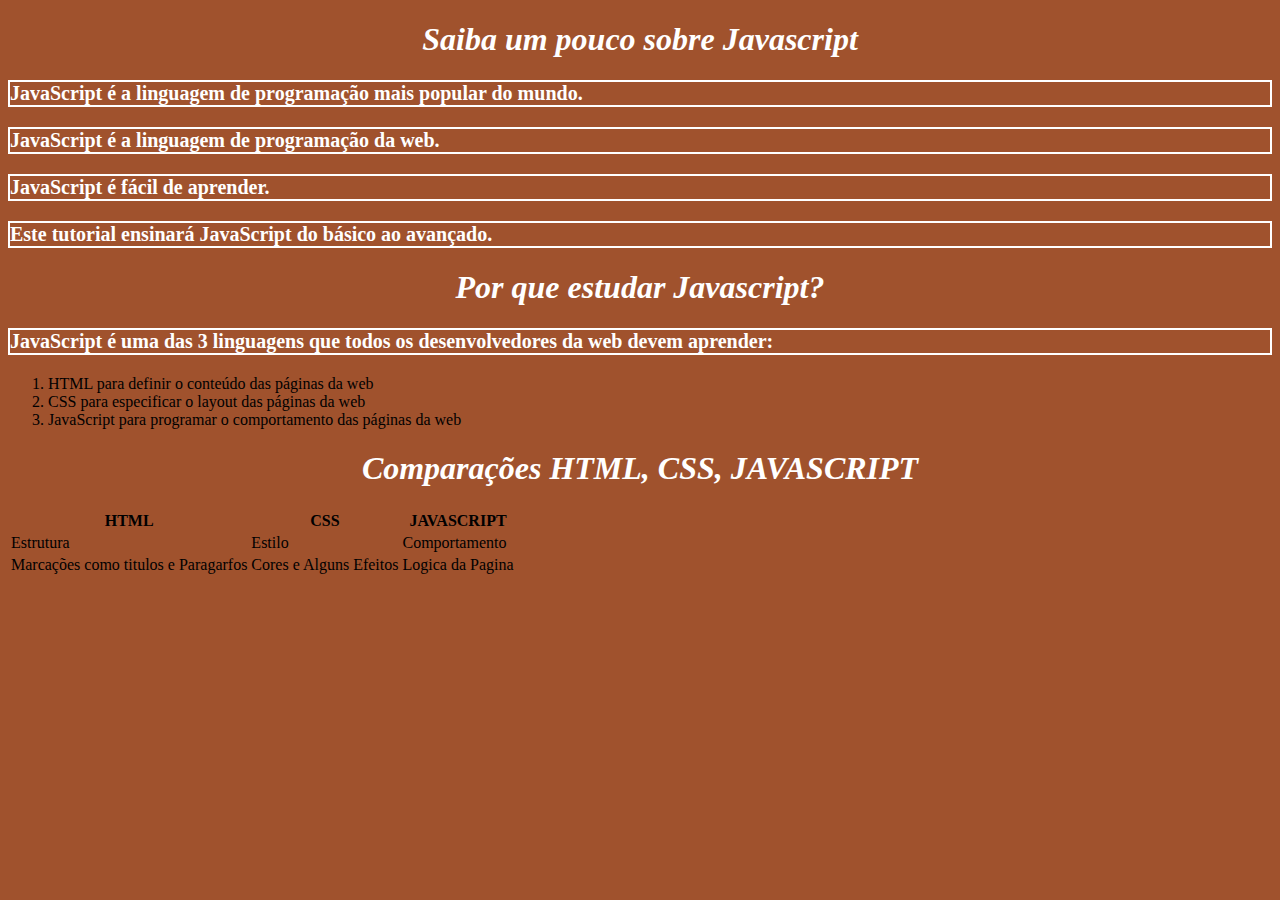
==== javascript.html @ 4842797d "Tabela, link internos" ====
<!DOCTYPE html>
<html lang="pt-br">
<head>
	<meta charset="utf-8">
	<meta name="viewport" content="width-device,initial-scale=1.0">
	<title>Javascript</title>
	<link rel="stylesheet" type="text/css" href="css/estilo.css">
</head>
<body>
	<div>
			<div>
				<h1>Saiba um pouco sobre Javascript</h1>
				<p>JavaScript é a linguagem de programação mais popular do mundo.</p>

	            <p>JavaScript é a linguagem de programação da web.</p>

	            <p>JavaScript é fácil de aprender.</p>

	            <p>Este tutorial ensinará JavaScript do básico ao avançado.</p>
	            <h1>Por que estudar Javascript?</h1>
                 <p>JavaScript é uma das 3 linguagens que todos os desenvolvedores da web devem aprender:</p>
                 <ol>
                   <li>HTML para definir o conteúdo das páginas da web</li>

                   <li>CSS para especificar o layout das páginas da web</li>

                   <li>JavaScript para programar o comportamento das páginas da web</li>
                   </ol>
                <h1>Comparações HTML, CSS, JAVASCRIPT</h1>
                <table>
                	<tr>
                		<th>HTML</th>
                		<th>CSS</th>
                		<th>JAVASCRIPT</th>
                	</tr>
                	<tr>
                		<td>Estrutura</td>
                		<td>Estilo</td>
                		<td>Comportamento</td>
                	</tr>
                	<tr>
                		<td>Marcações como titulos e Paragarfos</td>
                		<td>Cores e Alguns Efeitos</td>
                		<td>Logica da Pagina</td>
                		
                	</tr>
                	

                </table>

   
			</div>
		
	</div>

</body>
</html>
---- css/estilo.css ----
body{background-color: #A0522D;


	}

	h1{color: #fff;
		text-align: center;
		font-style: italic;


	}

	

	p{border: 2px solid #fff;
		color: #fff;
		font-size: 20px;
		font-weight: bold;


	}

	figure{text-align: center;
		border:5px;


	}

	a:link {
  color: green;
  background-color: transparent;
  text-decoration: none;
}

a:visited {
  color: pink;
  background-color: transparent;
  text-decoration: none;
}

a:hover {
  color: red;
  background-color: transparent;
  text-decoration: underline;
}

a:active {
  color: yellow;
  background-color: transparent;
  text-decoration: underline;
}
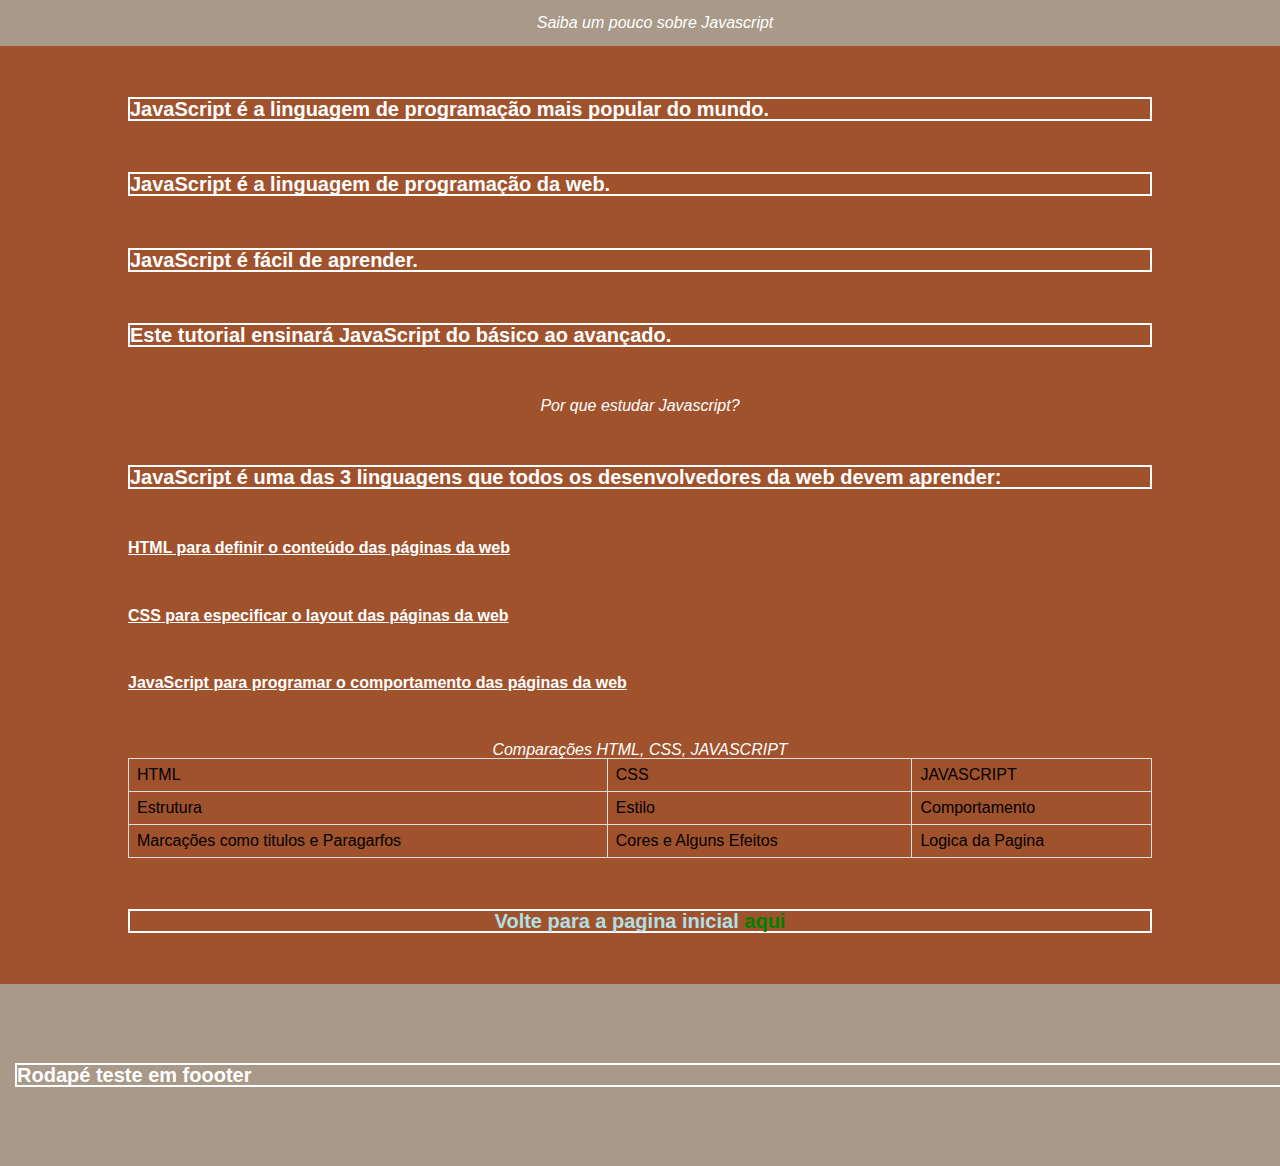
==== commit 087c7892: "Reset do navegador" ====
--- a/javascript.html
+++ b/javascript.html
@@ -4,12 +4,17 @@
 	<meta charset="utf-8">
 	<meta name="viewport" content="width-device,initial-scale=1.0">
 	<title>Javascript</title>
+	<link rel="stylesheet" type="text/css" href="css/reset.css">
 	<link rel="stylesheet" type="text/css" href="css/estilo.css">
+
 </head>
 <body>
-	<div>
+		<header>
+			<nav><h1>Saiba um pouco sobre Javascript</h1></nav>
+		</header>
+	<div class="container">
 			<div>
-				<h1>Saiba um pouco sobre Javascript</h1>
+				
 				<p>JavaScript é a linguagem de programação mais popular do mundo.</p>
 
 	            <p>JavaScript é a linguagem de programação da web.</p>
@@ -48,10 +53,15 @@
 
                 </table>
 
+                <p class="centro">Volte para a pagina inicial <a href="index"> aqui </a></p>
+
    
 			</div>
 		
 	</div>
+	<footer>
+		<p>Rodapé teste em foooter</p>
+	</footer>
 
 </body>
 </html>--- a/css/estilo.css
+++ b/css/estilo.css
@@ -1,6 +1,19 @@
 body{background-color: #A0522D;
+	font-family: arial, sans-serif;
 
 
+	}
+	
+	header, footer{
+		width: 100%;
+		background-color: rgba(176,224,230,0.5);
+		padding: 15px;
+	}
+
+	.container{
+		width: 80%;
+		margin-left: auto;
+		margin-right: auto;
 	}
 
 	h1{color: #fff;
@@ -10,14 +23,31 @@
 
 	}
 
+	ol li{
+
+		text-decoration: underline;
+		color: #fff;
+		font-weight: bolder;
+		margin-top: 5%;
+		margin-bottom: 5%;
+
+	}
+
 	
 
 	p{border: 2px solid #fff;
 		color: #fff;
 		font-size: 20px;
 		font-weight: bold;
+		margin-top: 5%;
+		margin-bottom: 5%;
 
 
+	}
+
+	.centro{
+		color: #B0E0E6;
+		text-align: center;
 	}
 
 	figure{text-align: center;
@@ -48,4 +78,14 @@
   color: yellow;
   background-color: transparent;
   text-decoration: underline;
+}
+table{
+  
+  border-collapse: collapse;
+  width: 100%;
+}
+td, th{
+	border: 1px solid #dddddd;
+  text-align: left;
+  padding: 8px;
 }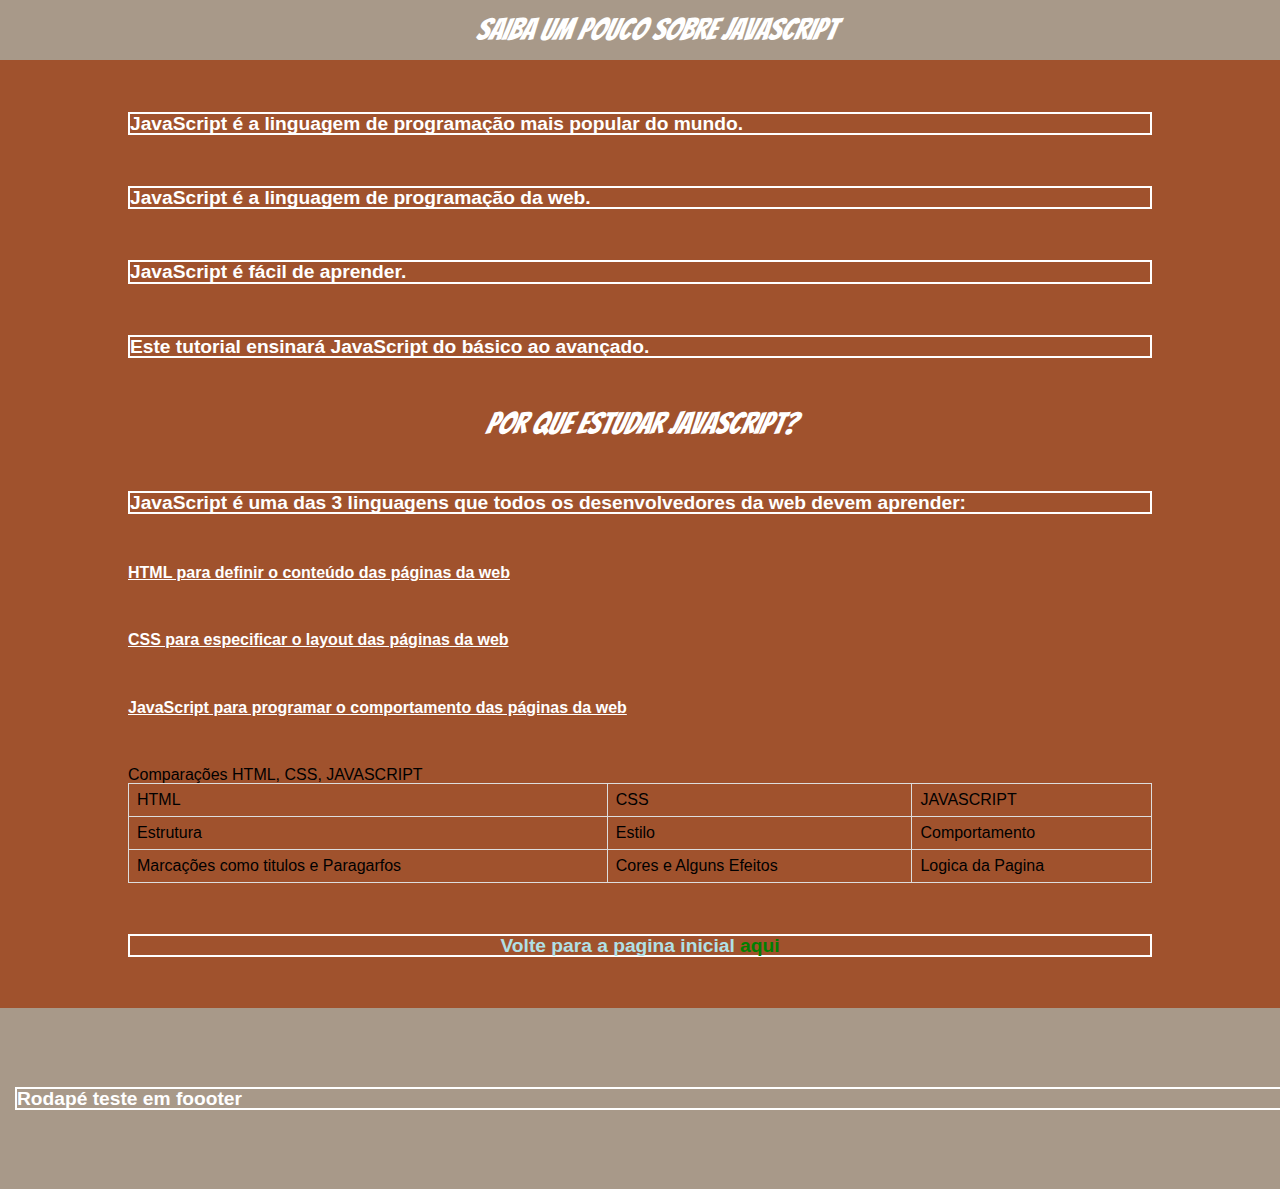
==== commit 1d08fe53: "favicon e fontes" ====
--- a/javascript.html
+++ b/javascript.html
@@ -6,11 +6,14 @@
 	<title>Javascript</title>
 	<link rel="stylesheet" type="text/css" href="css/reset.css">
 	<link rel="stylesheet" type="text/css" href="css/estilo.css">
+	<link rel="shortcut icon" href="img/favicon.jpg">
+	<link rel="preconnect" href="https://fonts.gstatic.com">
+<link href="https://fonts.googleapis.com/css2?family=Bangers&display=swap" rel="stylesheet">
 
 </head>
 <body>
 		<header>
-			<nav><h1>Saiba um pouco sobre Javascript</h1></nav>
+			<nav><h1 class="titulos">Saiba um pouco sobre Javascript</h1></nav>
 		</header>
 	<div class="container">
 			<div>
@@ -22,7 +25,7 @@
 	            <p>JavaScript é fácil de aprender.</p>
 
 	            <p>Este tutorial ensinará JavaScript do básico ao avançado.</p>
-	            <h1>Por que estudar Javascript?</h1>
+	            <h1 class="titulos">Por que estudar Javascript?</h1>
                  <p>JavaScript é uma das 3 linguagens que todos os desenvolvedores da web devem aprender:</p>
                  <ol>
                    <li>HTML para definir o conteúdo das páginas da web</li>
@@ -31,7 +34,7 @@
 
                    <li>JavaScript para programar o comportamento das páginas da web</li>
                    </ol>
-                <h1>Comparações HTML, CSS, JAVASCRIPT</h1>
+                <h2>Comparações HTML, CSS, JAVASCRIPT <h2/>
                 <table>
                 	<tr>
                 		<th>HTML</th>
--- a/css/estilo.css
+++ b/css/estilo.css
@@ -16,7 +16,14 @@
 		margin-right: auto;
 	}
 
-	h1{color: #fff;
+	h1{
+		font-size: 1.9em;
+		font-family: 'Bangers', cursive;
+
+	}
+
+
+	.titulos{color: #fff;
 		text-align: center;
 		font-style: italic;
 
@@ -30,6 +37,7 @@
 		font-weight: bolder;
 		margin-top: 5%;
 		margin-bottom: 5%;
+		
 
 	}
 
@@ -37,10 +45,12 @@
 
 	p{border: 2px solid #fff;
 		color: #fff;
-		font-size: 20px;
+		font-size: 1.2em;
 		font-weight: bold;
 		margin-top: 5%;
 		margin-bottom: 5%;
+		
+		
 
 
 	}
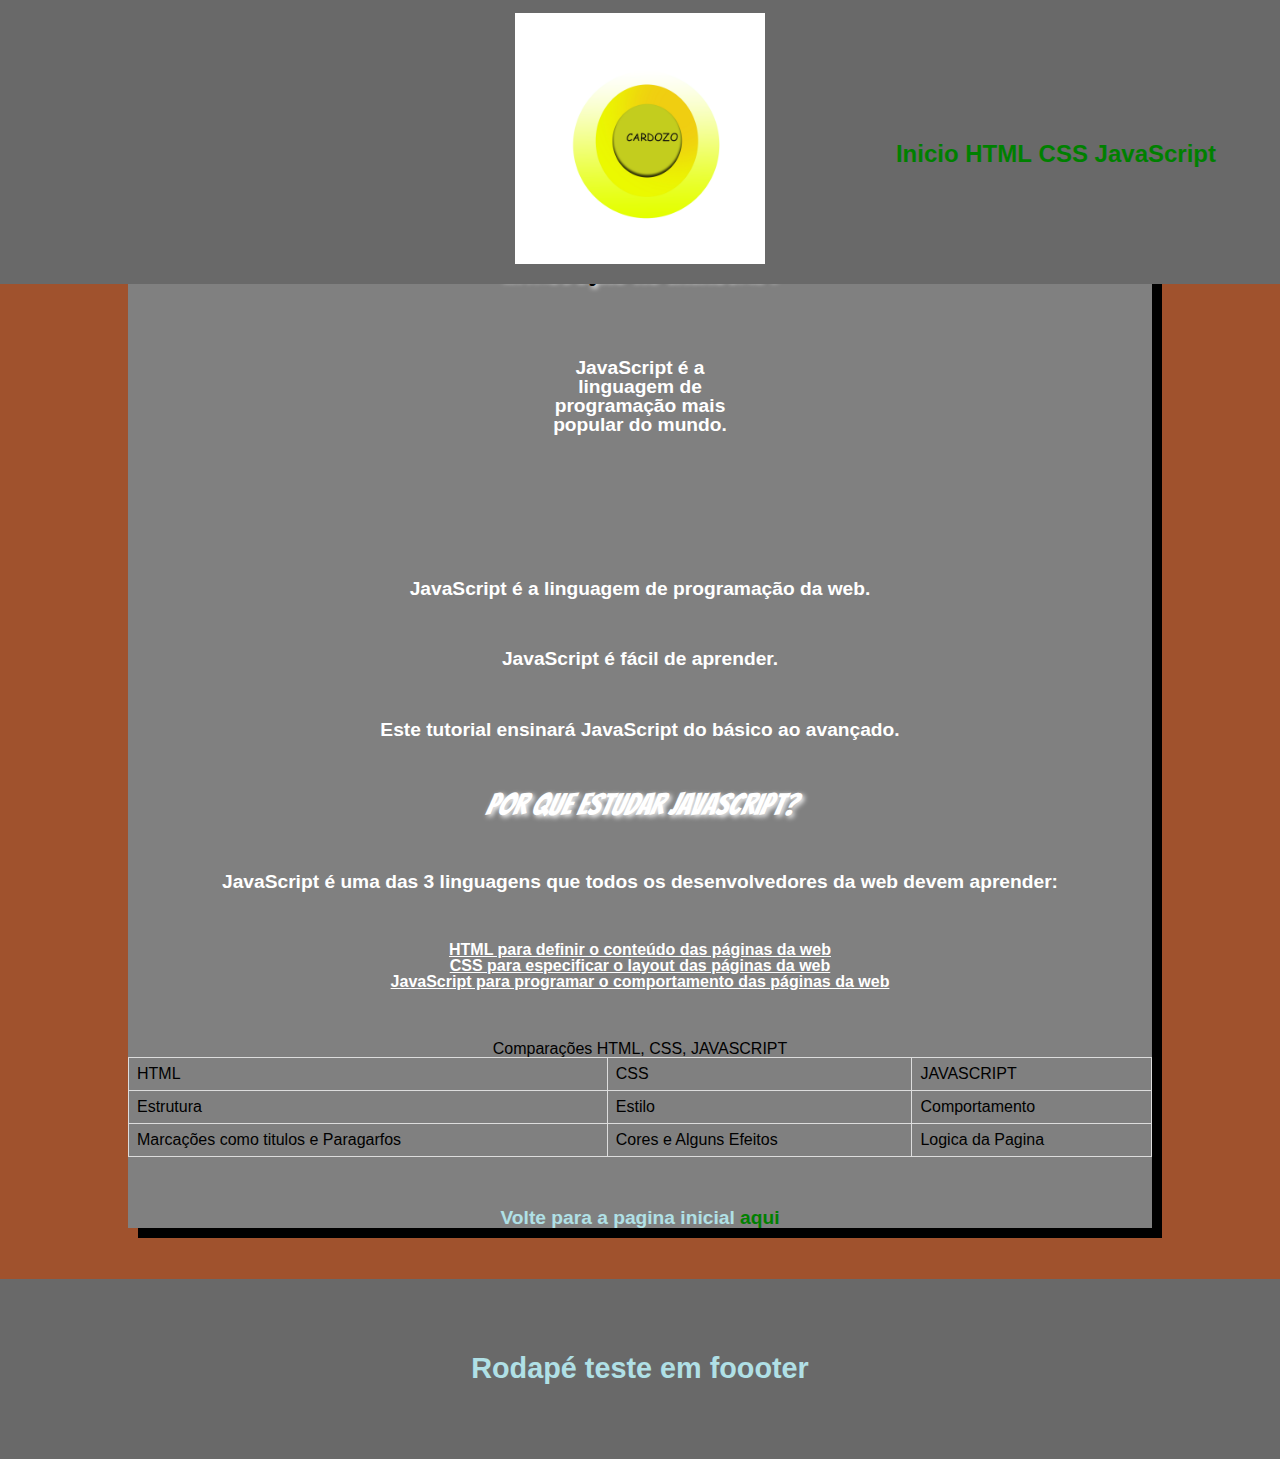
==== commit 015f9fbe: "Atividade 3 versão do site" ====
--- a/javascript.html
+++ b/javascript.html
@@ -12,58 +12,69 @@
 
 </head>
 <body>
-		<header>
-			<nav><h1 class="titulos">Saiba um pouco sobre Javascript</h1></nav>
+		<header class="fixo">
+		<h1> <img class="imglogo" src="img/logo.png"></h1>
+		<nav class="menuopcoes">
+			<ul class="ajustes">
+				<li><a href="index.html">Inicio</a></li>
+				<li><a href="index.html">HTML</a></li>
+				<li><a href="index.html#css">CSS</a></li>
+				<li><a href="javascript.html">JavaScript</a></li>
+
+			</ul>
+		</nav>
 		</header>
-	<div class="container">
-			<div>
-				
-				<p>JavaScript é a linguagem de programação mais popular do mundo.</p>
+	
+							<div class="container">
+					<h1>Introduçao ao JAVASCRIPT</h1>
+				<p id="rcorners1">JavaScript é a linguagem de programação mais popular do mundo.</p>
 
 	            <p>JavaScript é a linguagem de programação da web.</p>
 
-	            <p>JavaScript é fácil de aprender.</p>
+	          <p> JavaScript é fácil de aprender.</p>
 
-	            <p>Este tutorial ensinará JavaScript do básico ao avançado.</p>
+	           <p>Este tutorial ensinará JavaScript do básico ao avançado.</p>
 	            <h1 class="titulos">Por que estudar Javascript?</h1>
                  <p>JavaScript é uma das 3 linguagens que todos os desenvolvedores da web devem aprender:</p>
-                 <ol>
+                 <ol class="listasetextos">
                    <li>HTML para definir o conteúdo das páginas da web</li>
 
                    <li>CSS para especificar o layout das páginas da web</li>
 
                    <li>JavaScript para programar o comportamento das páginas da web</li>
                    </ol>
-                <h2>Comparações HTML, CSS, JAVASCRIPT <h2/>
-                <table>
-                	<tr>
-                		<th>HTML</th>
-                		<th>CSS</th>
-                		<th>JAVASCRIPT</th>
-                	</tr>
-                	<tr>
-                		<td>Estrutura</td>
-                		<td>Estilo</td>
-                		<td>Comportamento</td>
-                	</tr>
-                	<tr>
-                		<td>Marcações como titulos e Paragarfos</td>
-                		<td>Cores e Alguns Efeitos</td>
-                		<td>Logica da Pagina</td>
-                		
-                	</tr>
-                	
+	                <h2>Comparações HTML, CSS, JAVASCRIPT <h2/>
+	                <table>
+	                	<tr>
+	                		<th>HTML</th>
+	                		<th>CSS</th>
+	                		<th>JAVASCRIPT</th>
+	                	</tr>
+	                	<tr>
+	                		<td>Estrutura</td>
+	                		<td>Estilo</td>
+	                		<td>Comportamento</td>
+	                	</tr>
+	                	<tr>
+	                		<td>Marcações como titulos e Paragarfos</td>
+	                		<td>Cores e Alguns Efeitos</td>
+	                		<td>Logica da Pagina</td>
+
+
+
+
 
                 </table>
 
-                <p class="centro">Volte para a pagina inicial <a href="index"> aqui </a></p>
+                <p class="centro">Volte para a pagina inicial <a href="index.html"> aqui </a></p>
 
    
-			</div>
+			
 		
 	</div>
+
 	<footer>
-		<p>Rodapé teste em foooter</p>
+	<p class="centro">Rodapé teste em foooter</p>
 	</footer>
 
 </body>
--- a/css/estilo.css
+++ b/css/estilo.css
@@ -1,26 +1,100 @@
 body{background-color: #A0522D;
 	font-family: arial, sans-serif;
-
+	
 
 	}
 	
 	header, footer{
-		width: 100%;
-		background-color: rgba(176,224,230,0.5);
-		padding: 15px;
-	}
+		background-color: rgba(105,105,105);
+		padding: 1%;
+		position: relative;
+		display: flex;
+		flex-direction: column;
+		align-items: center;
+		font-size: 1.5em;
+		font-weight: bolder;
+
+	}
+
+	
+
+	.menuopcoes{
+		text-align: center;
+	}
+
+
+	.fixo{
+		position: fixed;
+		top: 0;
+		right:0;
+		left: 0;
+		z-index: 1030;
+	}
+
+	.ajustes{
+		line-height: 1;
+		text-align: center;
+	}
+
+	.ajustes li:hover{
+		background-color: #708090;
+		color: blue;
+	}
+
 
 	.container{
+		margin-top: 40%;
 		width: 80%;
 		margin-left: auto;
 		margin-right: auto;
-	}
+		position: relative;
+	}
+
+	@media screen and (max-width: 599px){
+		.container{
+			margin-top: 65%;
+		}
+	}
+
+
+@media screen and (min-width: 600px){
+	.container{
+		margin-top: 40%;
+	}
+
+
+@media screen and ( min-width: 768px){
+	.container{
+		margin-top: 20%;
+	}
+	header{
+		background-color: rgba(105,105,105);
+		flex-direction: row;
+		position: relative;
+	}
+
+	.menuopcoes{
+		position: absolute;
+		right: 5%;
+		top: 50%;
+	}
+	.menuopcoes ul li{
+		display: inline;
+	}
+
+}
+
+
+	
 
 	h1{
 		font-size: 1.9em;
 		font-family: 'Bangers', cursive;
-
-	}
+		text-shadow: 2px 2px 5px white;
+		text-align: center;
+}
+
+	
 
 
 	.titulos{color: #fff;
@@ -30,26 +104,25 @@
 
 	}
 
-	ol li{
-
+	.listasetextos{
 		text-decoration: underline;
 		color: #fff;
 		font-weight: bolder;
 		margin-top: 5%;
 		margin-bottom: 5%;
-		
-
-	}
-
-	
-
-	p{border: 2px solid #fff;
+		font-size: 1em;
+
+	}
+
+	
+
+	p{
 		color: #fff;
 		font-size: 1.2em;
 		font-weight: bold;
 		margin-top: 5%;
 		margin-bottom: 5%;
-		
+		}
 		
 
 
@@ -60,10 +133,18 @@
 		text-align: center;
 	}
 
-	figure{text-align: center;
-		border:5px;
-
-
+	
+		
+	
+
+	.imgtexto{
+		border: 5px dashed #fff;
+		width: 40%;
+	}
+
+	.imglogo{
+		width: 20%
+		
 	}
 
 	a:link {
@@ -79,7 +160,7 @@
 }
 
 a:hover {
-  color: red;
+  color: blue;
   background-color: transparent;
   text-decoration: underline;
 }
@@ -98,4 +179,23 @@
 	border: 1px solid #dddddd;
   text-align: left;
   padding: 8px;
-}+}
+
+#rcorners1 {
+  border-radius: 25px;
+  background: #808080;
+  padding: 20px; 
+  width: 200px;
+  height: 150px;
+  margin-left: auto;
+		margin-right: auto;
+
+}
+
+div {
+	
+  text-align: center;
+  background-color: gray;
+  box-shadow: 10px 10px;
+}
+
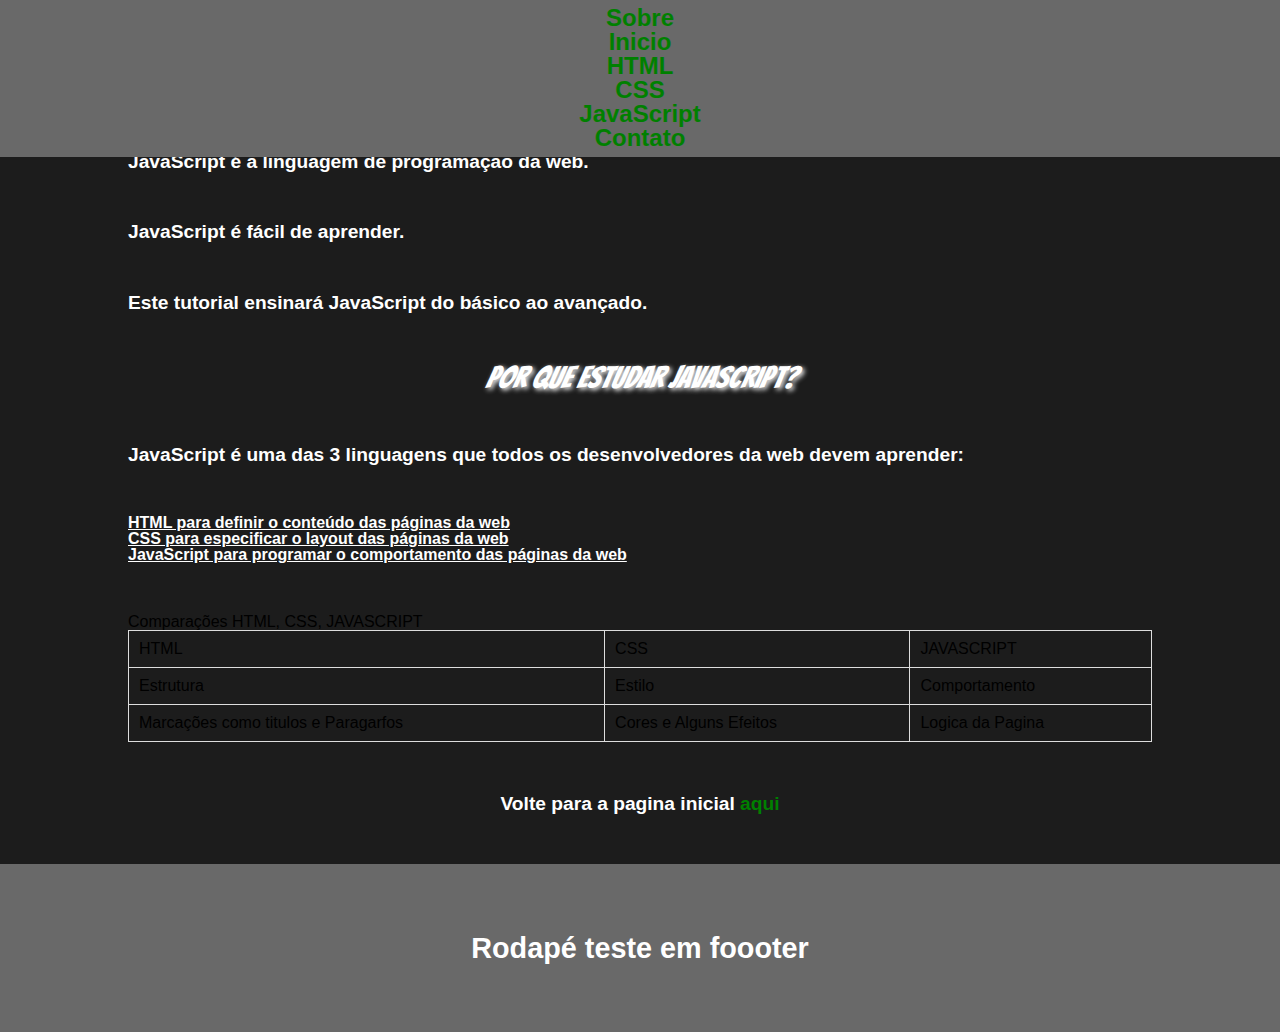
==== commit ed17e889: "Ultima versão do meu site" ====
--- a/javascript.html
+++ b/javascript.html
@@ -13,13 +13,15 @@
 </head>
 <body>
 		<header class="fixo">
-		<h1> <img class="imglogo" src="img/logo.png"></h1>
+		
 		<nav class="menuopcoes">
 			<ul class="ajustes">
+				<li><a href="index.html#sobre">Sobre</a></li>
 				<li><a href="index.html">Inicio</a></li>
 				<li><a href="index.html">HTML</a></li>
 				<li><a href="index.html#css">CSS</a></li>
 				<li><a href="javascript.html">JavaScript</a></li>
+				<li><a href="contato.html">Contato</a></li>
 
 			</ul>
 		</nav>
--- a/css/estilo.css
+++ b/css/estilo.css
@@ -1,4 +1,4 @@
-body{background-color: #A0522D;
+body{background-color: #1C1C1C;
 	font-family: arial, sans-serif;
 	
 
@@ -6,7 +6,7 @@
 	
 	header, footer{
 		background-color: rgba(105,105,105);
-		padding: 1%;
+		padding: 0.5%;
 		position: relative;
 		display: flex;
 		flex-direction: column;
@@ -43,49 +43,44 @@
 
 
 	.container{
-		margin-top: 40%;
 		width: 80%;
 		margin-left: auto;
 		margin-right: auto;
 		position: relative;
 	}
 
-	@media screen and (max-width: 599px){
-		.container{
-			margin-top: 65%;
-		}
-	}
-
-
-@media screen and (min-width: 600px){
-	.container{
-		margin-top: 40%;
-	}
-
-
-@media screen and ( min-width: 768px){
-	.container{
-		margin-top: 20%;
-	}
-	header{
-		background-color: rgba(105,105,105);
-		flex-direction: row;
-		position: relative;
-	}
-
-	.menuopcoes{
-		position: absolute;
-		right: 5%;
-		top: 50%;
-	}
-	.menuopcoes ul li{
-		display: inline;
-	}
-
-}
-
-
-	
+	#sobre{
+
+		display: flex;
+		flex-direction: column;
+		align-items: center;
+		position: relative;
+		margin:0 auto;
+
+	}
+	#sobre .sobre{
+		text-align: center;
+	}
+
+	#galeria{
+		display: flex;
+		flex-direction: column;
+		align-items: center;
+		position: relative;
+		margin:2px 2px;		
+	}
+	#galeria .galeria{
+		margin: 4px 4 px;
+	}
+
+	.imgsobre{
+		width: 20%;
+		height: 20%;
+	}
+
+
+
+
 
 	h1{
 		font-size: 1.9em;
@@ -103,18 +98,6 @@
 
 
 	}
-
-	.listasetextos{
-		text-decoration: underline;
-		color: #fff;
-		font-weight: bolder;
-		margin-top: 5%;
-		margin-bottom: 5%;
-		font-size: 1em;
-
-	}
-
-	
 
 	p{
 		color: #fff;
@@ -126,26 +109,56 @@
 		
 
 
-	}
-
-	.centro{
-		color: #B0E0E6;
-		text-align: center;
-	}
-
-	
-		
-	
+	.listasetextos{
+		text-decoration: underline;
+		color: #fff;
+		font-weight: bolder;
+		margin-top: 5%;
+		margin-bottom: 5%;
+		font-size: 1em;
+
+	}
+
 
 	.imgtexto{
 		border: 5px dashed #fff;
 		width: 40%;
 	}
 
-	.imglogo{
-		width: 20%
-		
-	}
+	.fundo{
+		background:#696969;
+		width: 80%;
+		margin-left: auto;
+		margin-right: auto;
+		padding: 3%;
+		font-size: 1.2em;
+	}
+
+	.distancia{
+		margin-top: 2%;
+		margin-bottom: 2%;
+
+	}
+
+	input[type=text], select, textarea{
+		width: 85%;
+		padding: 12px 20px;
+		display: inline-block;
+		border-radius: 70px;
+
+	}
+	input[type=submit] {
+  width: 100%;
+  background-color:#D2691E;
+  color: white;
+  padding: 14px 20px;
+  border: none;
+  border-radius: 70px;
+  cursor: pointer;
+}
+
+
+
 
 	a:link {
   color: green;
@@ -170,16 +183,22 @@
   background-color: transparent;
   text-decoration: underline;
 }
+
 table{
   
   border-collapse: collapse;
-  width: 100%;
+  width: 100%; 
 }
 td, th{
 	border: 1px solid #dddddd;
   text-align: left;
-  padding: 8px;
-}
+  padding: 10px;
+}
+
+.centro{
+
+		text-align: center;
+
 
 #rcorners1 {
   border-radius: 25px;
@@ -188,14 +207,82 @@
   width: 200px;
   height: 150px;
   margin-left: auto;
-		margin-right: auto;
-
-}
-
-div {
-	
-  text-align: center;
-  background-color: gray;
-  box-shadow: 10px 10px;
-}
-
+margin-right: auto;
+
+}
+
+.item{
+
+	position: relative;
+	margin: 10px 0px;
+}
+
+.item::before{
+content: ;
+position:relative;
+left: 0;
+top:0;
+padding: 10px 15px;
+background-image:url("../img/img.png");
+}
+
+ 
+	@media screen and (max-width: 599px){
+		.container{
+			margin-top: 65%;
+		}
+	}
+
+
+@media screen and (min-width: 600px){
+	.container{
+		margin-top: 40%;
+	}
+}
+
+
+
+@media screen and ( min-width: 768px){
+	.container{
+		margin-top: 20%;}
+	header{
+		background-color: rgba(105,105,105);
+		flex-direction: row;
+		position: relative;
+		height: 100px;
+	}
+}	
+
+	.menuopcoes{
+		position: absolute;
+		right: 5%;
+		top: 45;
+	}
+}
+	ul li ol li {
+		display: inline;
+		margin-left: 10px;
+	}
+}
+
+	#sobre{
+		flex-direction: row;
+		flex-wrap: wrap;
+	}
+}
+
+	#sobre{
+		width: 100%;
+		text-align: center;
+	}
+}
+
+	#sobre .sobre{
+		width: 25%;
+		text-align: center;
+	}
+
+
+
+	
+}
